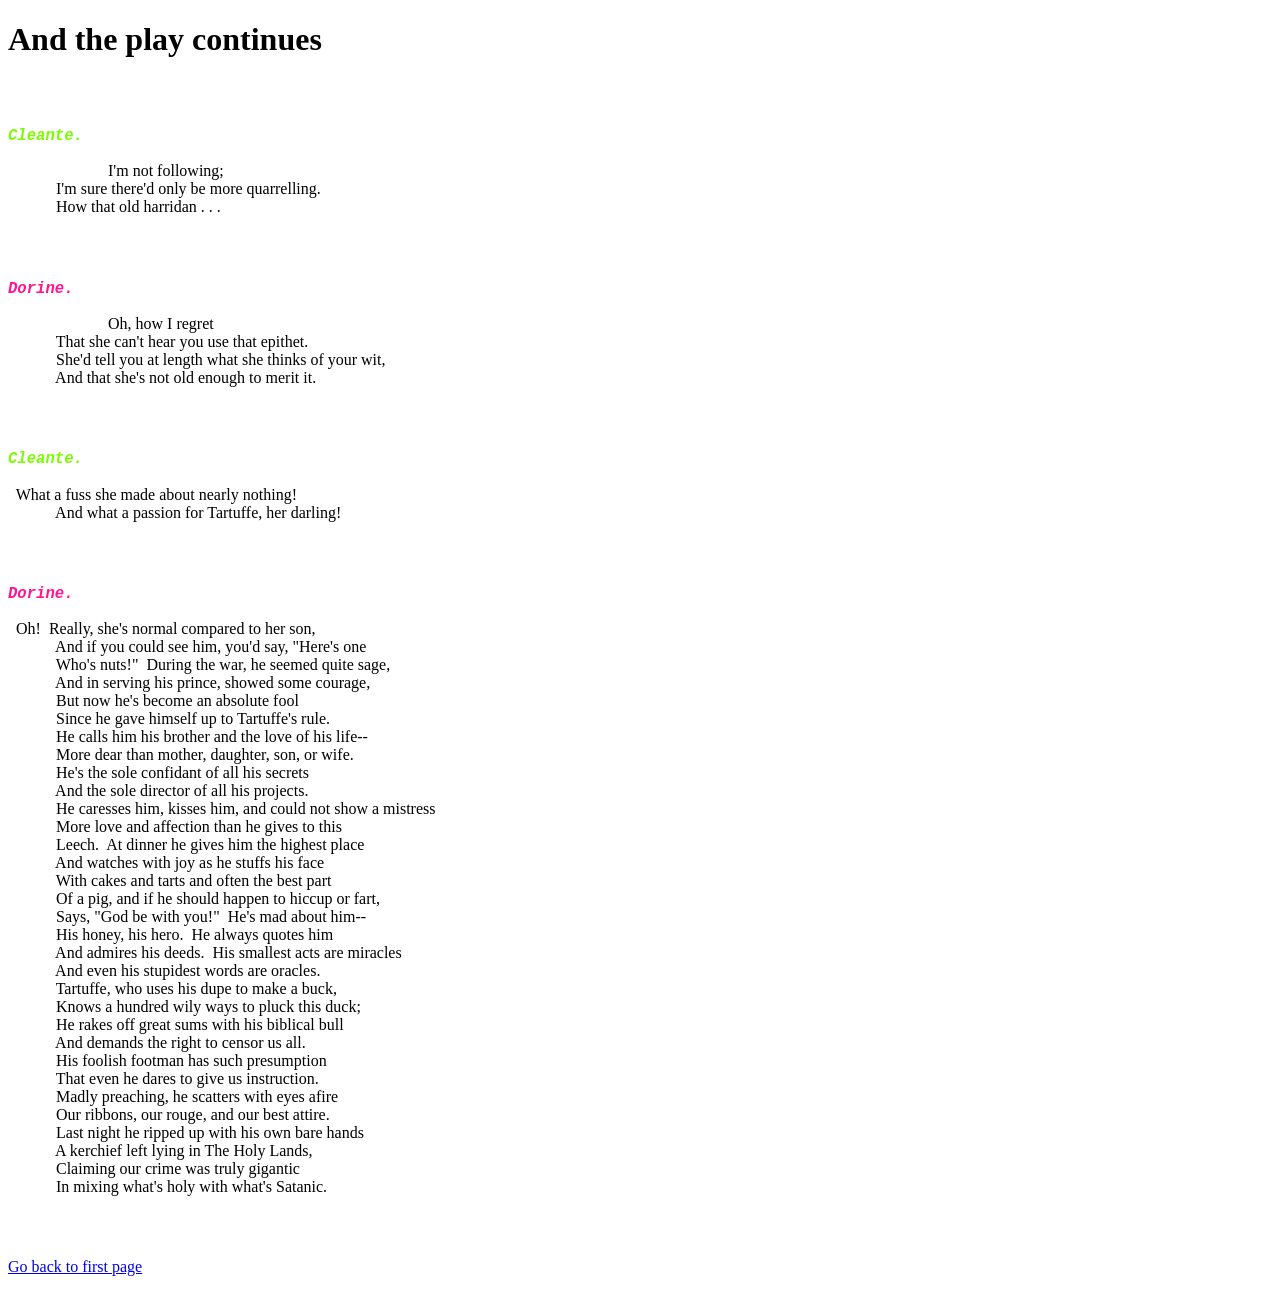
==== play2.html @ 24edbad6 "Changes have been added, just stagedirection need to be added" ====
<!DOCTYPE html>
<html>
    <head>
        <link rel="stylesheet" href="moliere.css">
        <title>
            Play continues
        </title>
    </head>
    <body>
        <h1>And the play continues</h1>
        <pre><p>
            <h4><p class="cleante">Cleante.</p></h4><p class="speech">                         I'm not following;
            I'm sure there'd only be more quarrelling.
            How that old harridan . . .</p>
            <h4><p class="dorine">Dorine.</p></h4><p class="speech">                         Oh, how I regret
            That she can't hear you use that epithet.
            She'd tell you at length what she thinks of your wit,
            And that she's not old enough to merit it.</p>
            <h4><p class="cleante">Cleante.</p></h4><p class="speech">  What a fuss she made about nearly nothing!
            And what a passion for Tartuffe, her darling!</p>
            <h4><p class="dorine">Dorine.</p></h4><p class="speech">  Oh!  Really, she's normal compared to her son,
            And if you could see him, you'd say, "Here's one
            Who's nuts!"  During the war, he seemed quite sage,
            And in serving his prince, showed some courage,
            But now he's become an absolute fool
            Since he gave himself up to Tartuffe's rule.
            He calls him his brother and the love of his life--
            More dear than mother, daughter, son, or wife.
            He's the sole confidant of all his secrets
            And the sole director of all his projects.
            He caresses him, kisses him, and could not show a mistress
            More love and affection than he gives to this
            Leech.  At dinner he gives him the highest place
            And watches with joy as he stuffs his face
            With cakes and tarts and often the best part
            Of a pig, and if he should happen to hiccup or fart,
            Says, "God be with you!"  He's mad about him--
            His honey, his hero.  He always quotes him
            And admires his deeds.  His smallest acts are miracles
            And even his stupidest words are oracles.
            Tartuffe, who uses his dupe to make a buck,
            Knows a hundred wily ways to pluck this duck;
            He rakes off great sums with his biblical bull
            And demands the right to censor us all.
            His foolish footman has such presumption
            That even he dares to give us instruction.
            Madly preaching, he scatters with eyes afire
            Our ribbons, our rouge, and our best attire.
            Last night he ripped up with his own bare hands
            A kerchief left lying in The Holy Lands,
            Claiming our crime was truly gigantic
            In mixing what's holy with what's Satanic.</p>
    </p></pre>
    <p><a href="play.html">Go back to first page</a></p>
    </body>
</html>
---- moliere.css ----
.title{
    font-style: oblique;
}
.speech{
    font-family: 'Times New Roman', Times, serif;
}
.direction{
    color: antiquewhite;
    width: fit-content;   
}
.direction:hover{
    color: #880E4F;
    background-color: aliceblue;
}
.pernelle{
    font-size: larger;
    color:darkmagenta;
    font-style: italic;
}
.pernelle:hover{
    color: tomato;
    box-shadow: inset;
    background-color: beige;    
    border: 2px dashed;
    border-collapse: collapse;
    width: fit-content;
    border-color: black;
    text-shadow: 0 0 2px #880E4F;
}
.elmire{
    font-size: larger;
    color:coral;
    font-style: italic;
}
.elmire:hover{
    color: #f57644;
    box-shadow: inset;
    background-color: blanchedalmond;
    border: 1.5px dashed;
    border-collapse: collapse;
    width: fit-content;
    border-color: black;
    text-shadow: 0 0 2px sienna;
}
.dorine{
    font-size: larger;
    color: deeppink;
    font-style: italic;
}
.dorine:hover{
    color: #44f55b;
    box-shadow: inset;
    background-color: blanchedalmond;
    border: 1.5px dashed;
    border-collapse: collapse;
    width: fit-content;
    border-color: black;
    text-shadow: 0 0 2px #44f55b;
}
.damis{
    font-size: large;
    color:gold;
    font-style: italic;
}
.damis:hover{
    color: #880E4F;
    box-shadow: inset;
    background-color: blanchedalmond;
    border: 1.5px dashed;
    border-collapse: collapse;
    width: fit-content;
    border-color: black;
    text-shadow: 0 0 2px #880E4F;

}
.mariane{
     font-size: larger;
     color:darkmagenta;
     font-style: italic;
}
.mariane:hover{
    color: tomato;
    box-shadow: inset;
    background-color: blanchedalmond;
    border: 1.5px dashed;
    border-collapse: collapse;
    width: fit-content;
    border-color: black;
    text-shadow: 0 0 2px #880E4F;

}
.cleante{
    font-size: larger;
    color:lawngreen;
    font-style: italic;
}
.cleante:hover{
    color: darksalmon ;
    box-shadow: inset;
    background-color: blanchedalmond;
    border: 1.5px dashed;
    border-collapse: collapse;
    width: fit-content;
    border-color: black;
    text-shadow: 0 0 2px darksalmon;
}
table{
    border: 6px ridge;
    border-collapse: collapse;
    text-align: left;
    box-shadow: 5px 10px #888888;

}
th{
    border: 3px ridge;
    border-collapse:collapse ;
    text-align: left;
    background-color: black;
    color: white;
    text-decoration: underline;
    text-align: center;
    padding: 10px;
    border-color: white;
}
 td{
    border: 3px ridge;
    border-color: black;
    border-collapse: collapse;
    text-align: left;
    width: 20%;
    text-align: center;
    padding: 10px;
}
tr.pr{
    color: #D50000;
    background-color:seashell ;
    border: 3px ridge;
    border-collapse: collapse;
    text-align: left;
    border-color: black;
    width: 20%;
    padding: 5px;
    text-align: center;
    margin-left: auto;
} 
tr.nt{
    color: #880E4F;
    background-color: azure;
    border: 3px ridge;
    border-color: black;
    border-collapse: collapse;
    text-align: left;
    width: 20%;
    text-align: center;
    padding: 5px;
    margin-left: auto;
}
tr.rc5{
    color: #D50000;
    background-color: seashell;
    border: 3px ridge;
    border-color: black;
    border-collapse: collapse;
    text-align: left;
    width: 20%;
    text-align: center;
    padding: 5px;
    margin-left: auto;
}
tr.ab{
    color: #880E4F;
    background-color: azure;
    border: 3px ridge;
    border-color: black;
    border-collapse: collapse;
    text-align: left;
    width: 20%;
    text-align: center;
    padding: 5px;
    margin-left: auto;

}
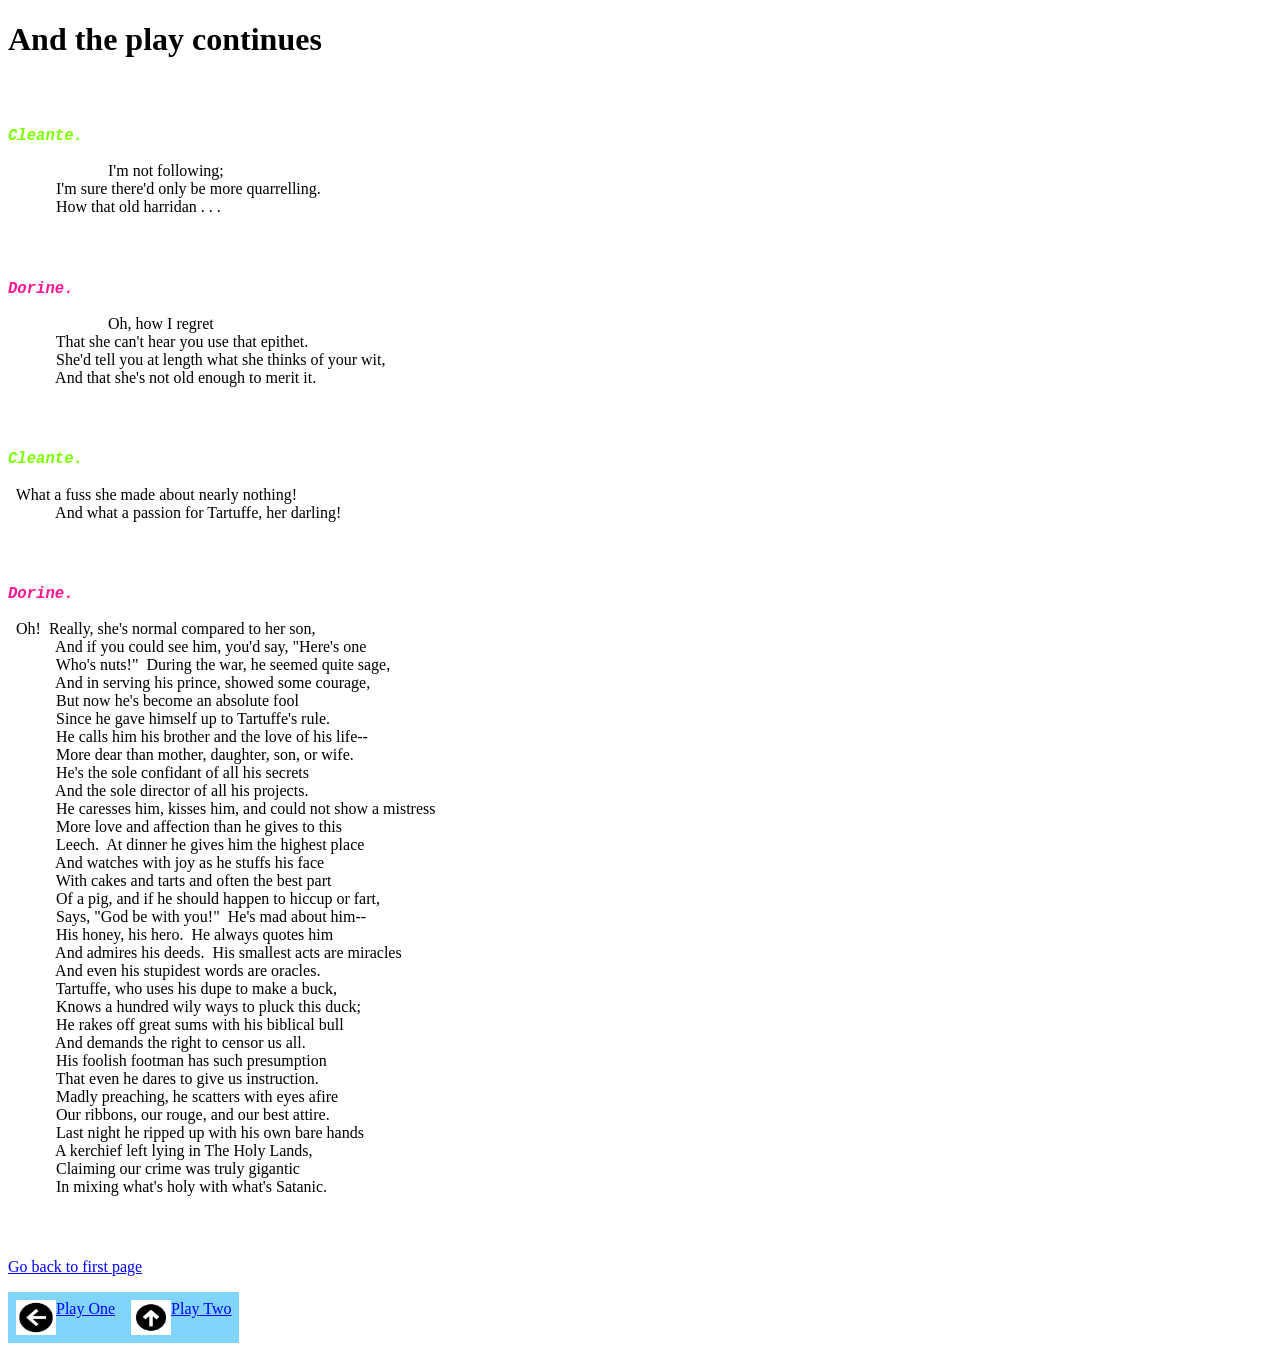
==== commit a17997ff: "All the changes are been saved and working fine" ====
--- a/play2.html
+++ b/play2.html
@@ -52,5 +52,9 @@
             In mixing what's holy with what's Satanic.</p>
     </p></pre>
     <p><a href="play.html">Go back to first page</a></p>
+    <ul class="navbar-horizontal">
+        <li> <a href="play.html"><img src="left_icon.png" alt="upIcon" height="35px" width="40px">Play One</a></li> &nbsp;&nbsp; 
+        <li> <a href="play2.html"><img src="up_icon.png" alt="rightIcon" height="35px" width="40px">Play Two</a></li>
+        </ul>
     </body>
 </html>
--- a/moliere.css
+++ b/moliere.css
@@ -12,6 +12,15 @@
     color: #880E4F;
     background-color: aliceblue;
 }
+.stagedirection{
+    font-size: large;
+    color:lawngreen;
+    font-style: italic;
+}
+a:link{
+    color: blue;
+
+}
 .pernelle{
     font-size: larger;
     color:darkmagenta;
@@ -75,7 +84,7 @@
 }
 .mariane{
      font-size: larger;
-     color:darkmagenta;
+     color:rgb(0, 139, 81);
      font-style: italic;
 }
 .mariane:hover{
@@ -178,5 +187,26 @@
     text-align: center;
     padding: 5px;
     margin-left: auto;
-
-}
+}
+ul.navbar-horizontal {
+    list-style-type: none;
+    margin: 0;
+    padding: 0;
+}
+ul.navbar-horizontal li {
+    float:left; 
+    color:#000;
+    text-underline-position: below;
+}
+ul.navbar-horizontal a {
+    display:inline-flex;
+    padding:8px;
+    margin-bottom: 8px;
+    background-color:#81D4FA;
+}
+ul.navbar-horizontal a:hover {  
+    background-color: #555;
+    color:white;
+    text-decoration: underline;
+}
+
